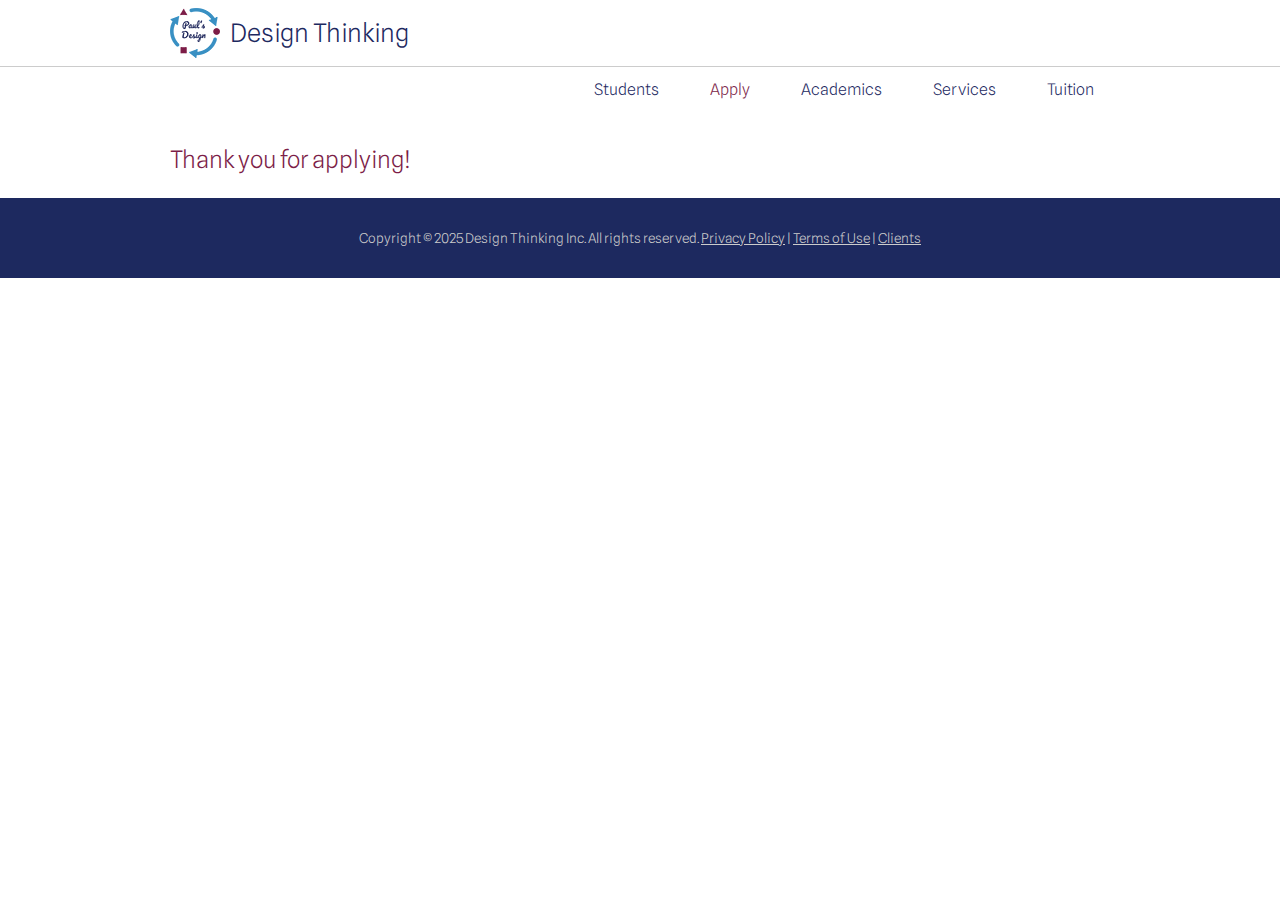
==== thanks.html @ 71c1bdc8 "finished following along with videos" ====
<!doctype html>
<html lang="en">

<head>
	<meta charset="utf-8">
	<title>Thanks | Willow University</title>
	<meta name="viewport" content="width=device-width, initial-scale=1">
	<link rel="stylesheet" type="text/css" media="screen" href="css/styles.min.css">

<!-- Google Font -->
    <link rel="preconnect" href="https://fonts.googleapis.com">
    <link rel="preconnect" href="https://fonts.gstatic.com" crossorigin>
    <link href="https://fonts.googleapis.com/css2?family=Spline+Sans:wght@300;500&display=swap" rel="stylesheet">

</head>

<body>
<div id="headerWrapper">
	<header id="top">
        <img src="images/logo1x.png" alt="logo">
		<span>Design Thinking</span>
        <a href="#navLinks">&#9776;</a>
	</header>
</div><!-- end header wrapper -->

    
    
<div id="navWrapper">
    <nav id="navLinks">
        <a href="#top">&#10005</a>
        <ul>
            <li><a href="#">Students</a></li>
            <li class="active"><a href="#">Apply</a></li>
            <li><a href="#">Academics</a></li>
            <li><a href="#">Services</a></li>
            <li><a href="#">Tuition</a></li>
        </ul>
    </nav>
</div> <!-- end nav wrapper -->

<div id="mainWrapper">
    <main>
        <h1>Thank you for applying!</h1>
    </main>
</div><!-- end main wrapper -->
    
<div id="footerWrapper">
    <footer>
        <p>Copyright &copy; 2025 Design Thinking Inc. All rights reserved. 
            <a href="#">Privacy Policy</a> | <a href="#">Terms of Use</a> | <a href="#">Clients</a></p>
    </footer>
</div> <!-- end footer wrapper -->
   
</body>
</html>
---- css/styles.min.css ----
/*! normalize.css v8.0.1 | MIT License | github.com/necolas/normalize.css */html{line-height:1.15;-webkit-text-size-adjust:100%}body{margin:0}main{display:block}h1{font-size:2em;margin:.67em 0}hr{box-sizing:content-box;height:0;overflow:visible}pre{font-family:monospace,monospace;font-size:1em}a{background-color:rgba(0,0,0,0)}abbr[title]{border-bottom:none;text-decoration:underline;-webkit-text-decoration:underline dotted;text-decoration:underline dotted}b,strong{font-weight:bolder}code,kbd,samp{font-family:monospace,monospace;font-size:1em}small{font-size:80%}sub,sup{font-size:75%;line-height:0;position:relative;vertical-align:baseline}sub{bottom:-0.25em}sup{top:-0.5em}img{border-style:none}button,input,optgroup,select,textarea{font-family:inherit;font-size:100%;line-height:1.15;margin:0}button,input{overflow:visible}button,select{text-transform:none}button::-moz-focus-inner,[type=button]::-moz-focus-inner,[type=reset]::-moz-focus-inner,[type=submit]::-moz-focus-inner{border-style:none;padding:0}button:-moz-focusring,[type=button]:-moz-focusring,[type=reset]:-moz-focusring,[type=submit]:-moz-focusring{outline:1px dotted ButtonText}fieldset{padding:.35em .75em .625em}legend{box-sizing:border-box;color:inherit;display:table;max-width:100%;padding:0;white-space:normal}progress{vertical-align:baseline}textarea{overflow:auto}[type=checkbox],[type=radio]{box-sizing:border-box;padding:0}[type=number]::-webkit-inner-spin-button,[type=number]::-webkit-outer-spin-button{height:auto}[type=search]{outline-offset:-2px}[type=search]::-webkit-search-decoration{-webkit-appearance:none}::-webkit-file-upload-button{-webkit-appearance:button;font:inherit}details{display:block}summary{display:list-item}template{display:none}[hidden]{display:none}html{-webkit-text-size-adjust:100%;-ms-text-size-adjust:100%}*{box-sizing:border-box}body{font-family:"Spline Sans",sans-serif;font-weight:300;min-width:320px;display:grid}#headerWrapper{border-bottom:1px solid #ccc}header{display:grid;grid-template-columns:50px auto 44px;-moz-column-gap:10px;column-gap:10px;align-items:center;padding:.5rem 10px}header span{font-size:1.6rem;font-weight:300;color:#1d295f}div#navWrapper{grid-row-start:4}#top a,#navLinks>a{display:block;text-align:right;font-size:1.6rem;height:44px;text-decoration:none;color:#333}#top a{font-size:2rem}#navLinks>a{padding:15px 13px 0 0}nav{height:100vh}nav ul{list-style-type:none;margin:0;padding:0}nav li a{display:block;color:#1d295f;padding:.9rem 2vw;text-decoration:none;text-align:right;border-bottom:1px solid #ccc}nav li.active a{color:#7c1d47}main h1{padding:1rem 10px .5rem 10px;font-size:1.5rem;color:#7c1d47;font-weight:300}main p{padding:.5rem 10px;color:#333;line-height:150%}.uniForm{margin:1rem 10px}.uniForm label{display:block;font-size:.8rem;color:orange;padding-top:.2rem}.uniForm h3{font-size:1.1rem;color:green;margin:2rem 0 .5rem 0}.uniForm input[type=text],.uniForm input[type=tel],.uniForm input[type=number],.uniForm input[type=email],.uniForm input[type=password],.uniForm select{display:block;margin:.1rem 0 1rem 0;border:1px solid #999;border-radius:5px;border-bottom-width:5px;border-bottom-color:#555;font-size:1rem;color:purple;width:250px;padding:.5rem 10px}.uniForm input[type=radio],.uniForm input[type=checkbox]{margin:0 1rem .5rem 0}.uniForm input[type=submit]{border:none;background-color:red;color:#fff;border-radius:10px;padding:.75rem 1.5rem;margin:2rem 0;font-size:1.2rem;-webkit-appearance:none;-moz-appearance:none;appearance:none}.uniForm input:required{border-bottom-color:red}.uniForm input:focus{border-bottom-color:gray}.uniForm input:required:valid{border-bottom-color:#9acd32}#footerWrapper{background-color:#1d295f}footer{font-size:.85rem;padding:1rem 10px;color:#ccc;text-align:center;line-height:150%}footer a{color:#ccc}@media only screen and (min-width: 35rem){body{display:block}#top a,#navLinks>a{display:none}nav{height:auto}nav ul{display:flex;justify-content:flex-end}nav li a{border:none}nav li a:hover{background-color:#eee}}@media only screen and (min-width: 64rem){header,nav,main{max-width:960px;margin:auto}}
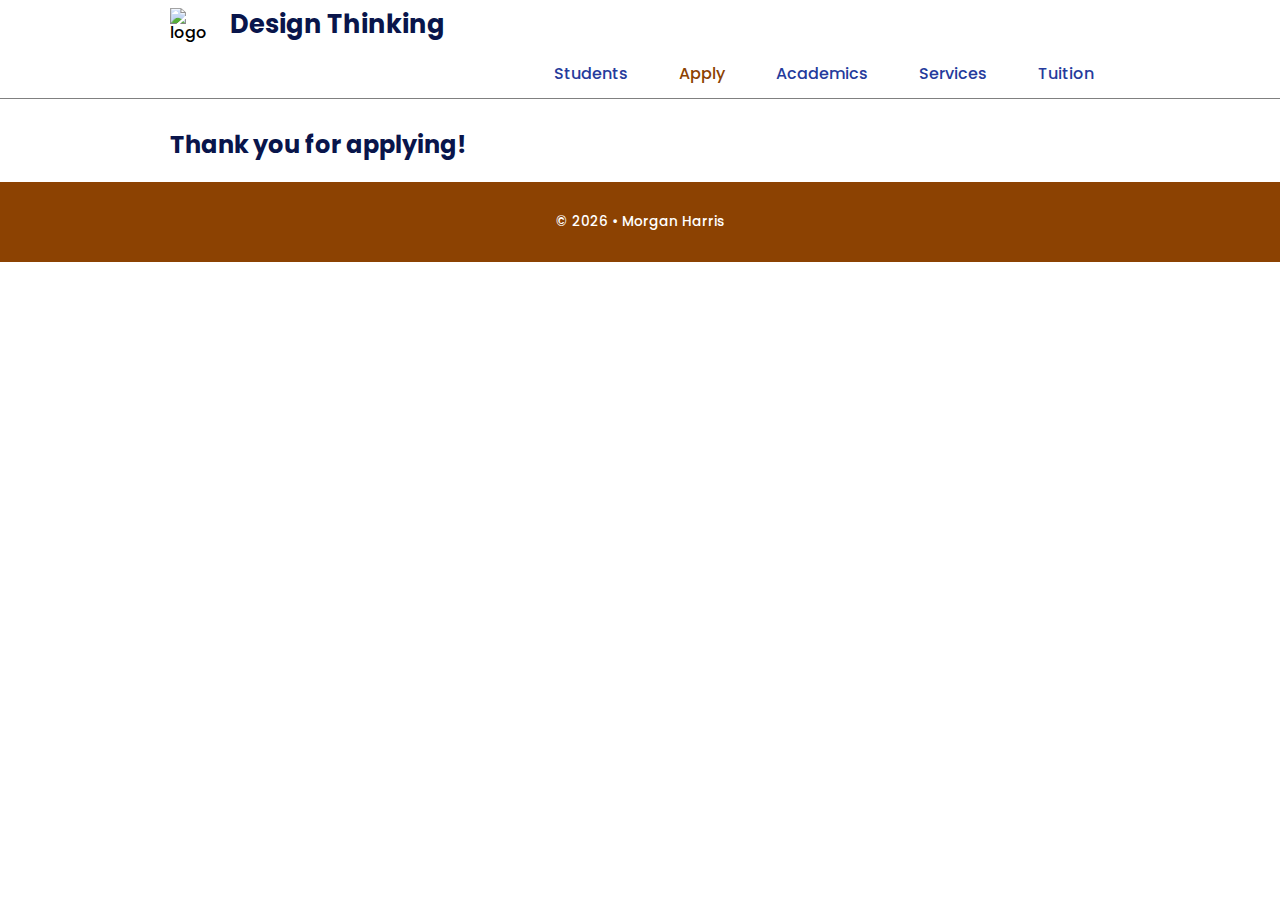
==== commit dc881433: "finished site" ====
--- a/thanks.html
+++ b/thanks.html
@@ -7,10 +7,16 @@
 	<meta name="viewport" content="width=device-width, initial-scale=1">
 	<link rel="stylesheet" type="text/css" media="screen" href="css/styles.min.css">
 
-<!-- Google Font -->
+    <!-- Google Font -->
     <link rel="preconnect" href="https://fonts.googleapis.com">
     <link rel="preconnect" href="https://fonts.gstatic.com" crossorigin>
-    <link href="https://fonts.googleapis.com/css2?family=Spline+Sans:wght@300;500&display=swap" rel="stylesheet">
+    <link href="https://fonts.googleapis.com/css2?family=Poppins:ital,wght@0,100;0,200;0,300;0,400;0,500;0,600;0,700;0,800;0,900;1,100;1,200;1,300;1,400;1,500;1,600;1,700;1,800;1,900&display=swap" rel="stylesheet">
+
+    <!-- Favicon -->
+    <link rel="apple-touch-icon" sizes="180x180" href="apple-touch-icon.png">
+    <link rel="icon" type="image/png" sizes="32x32" href="favicon-32x32.png">
+    <link rel="icon" type="image/png" sizes="16x16" href="favicon-16x16.png">
+    <link rel="manifest" href="site.webmanifest">
 
 </head>
 
@@ -46,10 +52,11 @@
     
 <div id="footerWrapper">
     <footer>
-        <p>Copyright &copy; 2025 Design Thinking Inc. All rights reserved. 
-            <a href="#">Privacy Policy</a> | <a href="#">Terms of Use</a> | <a href="#">Clients</a></p>
+        <p>&copy; <span id="year">x</span> &bull; Morgan Harris</p>
     </footer>
 </div> <!-- end footer wrapper -->
+
+<script src="js/scripts.js"></script>
    
 </body>
 </html> --- a/css/styles.min.css
+++ b/css/styles.min.css
@@ -1 +1 @@
-/*! normalize.css v8.0.1 | MIT License | github.com/necolas/normalize.css */html{line-height:1.15;-webkit-text-size-adjust:100%}body{margin:0}main{display:block}h1{font-size:2em;margin:.67em 0}hr{box-sizing:content-box;height:0;overflow:visible}pre{font-family:monospace,monospace;font-size:1em}a{background-color:rgba(0,0,0,0)}abbr[title]{border-bottom:none;text-decoration:underline;-webkit-text-decoration:underline dotted;text-decoration:underline dotted}b,strong{font-weight:bolder}code,kbd,samp{font-family:monospace,monospace;font-size:1em}small{font-size:80%}sub,sup{font-size:75%;line-height:0;position:relative;vertical-align:baseline}sub{bottom:-0.25em}sup{top:-0.5em}img{border-style:none}button,input,optgroup,select,textarea{font-family:inherit;font-size:100%;line-height:1.15;margin:0}button,input{overflow:visible}button,select{text-transform:none}button::-moz-focus-inner,[type=button]::-moz-focus-inner,[type=reset]::-moz-focus-inner,[type=submit]::-moz-focus-inner{border-style:none;padding:0}button:-moz-focusring,[type=button]:-moz-focusring,[type=reset]:-moz-focusring,[type=submit]:-moz-focusring{outline:1px dotted ButtonText}fieldset{padding:.35em .75em .625em}legend{box-sizing:border-box;color:inherit;display:table;max-width:100%;padding:0;white-space:normal}progress{vertical-align:baseline}textarea{overflow:auto}[type=checkbox],[type=radio]{box-sizing:border-box;padding:0}[type=number]::-webkit-inner-spin-button,[type=number]::-webkit-outer-spin-button{height:auto}[type=search]{outline-offset:-2px}[type=search]::-webkit-search-decoration{-webkit-appearance:none}::-webkit-file-upload-button{-webkit-appearance:button;font:inherit}details{display:block}summary{display:list-item}template{display:none}[hidden]{display:none}html{-webkit-text-size-adjust:100%;-ms-text-size-adjust:100%}*{box-sizing:border-box}body{font-family:"Spline Sans",sans-serif;font-weight:300;min-width:320px;display:grid}#headerWrapper{border-bottom:1px solid #ccc}header{display:grid;grid-template-columns:50px auto 44px;-moz-column-gap:10px;column-gap:10px;align-items:center;padding:.5rem 10px}header span{font-size:1.6rem;font-weight:300;color:#1d295f}div#navWrapper{grid-row-start:4}#top a,#navLinks>a{display:block;text-align:right;font-size:1.6rem;height:44px;text-decoration:none;color:#333}#top a{font-size:2rem}#navLinks>a{padding:15px 13px 0 0}nav{height:100vh}nav ul{list-style-type:none;margin:0;padding:0}nav li a{display:block;color:#1d295f;padding:.9rem 2vw;text-decoration:none;text-align:right;border-bottom:1px solid #ccc}nav li.active a{color:#7c1d47}main h1{padding:1rem 10px .5rem 10px;font-size:1.5rem;color:#7c1d47;font-weight:300}main p{padding:.5rem 10px;color:#333;line-height:150%}.uniForm{margin:1rem 10px}.uniForm label{display:block;font-size:.8rem;color:orange;padding-top:.2rem}.uniForm h3{font-size:1.1rem;color:green;margin:2rem 0 .5rem 0}.uniForm input[type=text],.uniForm input[type=tel],.uniForm input[type=number],.uniForm input[type=email],.uniForm input[type=password],.uniForm select{display:block;margin:.1rem 0 1rem 0;border:1px solid #999;border-radius:5px;border-bottom-width:5px;border-bottom-color:#555;font-size:1rem;color:purple;width:250px;padding:.5rem 10px}.uniForm input[type=radio],.uniForm input[type=checkbox]{margin:0 1rem .5rem 0}.uniForm input[type=submit]{border:none;background-color:red;color:#fff;border-radius:10px;padding:.75rem 1.5rem;margin:2rem 0;font-size:1.2rem;-webkit-appearance:none;-moz-appearance:none;appearance:none}.uniForm input:required{border-bottom-color:red}.uniForm input:focus{border-bottom-color:gray}.uniForm input:required:valid{border-bottom-color:#9acd32}#footerWrapper{background-color:#1d295f}footer{font-size:.85rem;padding:1rem 10px;color:#ccc;text-align:center;line-height:150%}footer a{color:#ccc}@media only screen and (min-width: 35rem){body{display:block}#top a,#navLinks>a{display:none}nav{height:auto}nav ul{display:flex;justify-content:flex-end}nav li a{border:none}nav li a:hover{background-color:#eee}}@media only screen and (min-width: 64rem){header,nav,main{max-width:960px;margin:auto}}+/*! normalize.css v8.0.1 | MIT License | github.com/necolas/normalize.css */html{line-height:1.15;-webkit-text-size-adjust:100%}body{margin:0}main{display:block}h1{font-size:2em;margin:.67em 0}hr{box-sizing:content-box;height:0;overflow:visible}pre{font-family:monospace,monospace;font-size:1em}a{background-color:rgba(0,0,0,0)}abbr[title]{border-bottom:none;text-decoration:underline;-webkit-text-decoration:underline dotted;text-decoration:underline dotted}b,strong{font-weight:bolder}code,kbd,samp{font-family:monospace,monospace;font-size:1em}small{font-size:80%}sub,sup{font-size:75%;line-height:0;position:relative;vertical-align:baseline}sub{bottom:-0.25em}sup{top:-0.5em}img{border-style:none}button,input,optgroup,select,textarea{font-family:inherit;font-size:100%;line-height:1.15;margin:0}button,input{overflow:visible}button,select{text-transform:none}button::-moz-focus-inner,[type=button]::-moz-focus-inner,[type=reset]::-moz-focus-inner,[type=submit]::-moz-focus-inner{border-style:none;padding:0}button:-moz-focusring,[type=button]:-moz-focusring,[type=reset]:-moz-focusring,[type=submit]:-moz-focusring{outline:1px dotted ButtonText}fieldset{padding:.35em .75em .625em}legend{box-sizing:border-box;color:inherit;display:table;max-width:100%;padding:0;white-space:normal}progress{vertical-align:baseline}textarea{overflow:auto}[type=checkbox],[type=radio]{box-sizing:border-box;padding:0}[type=number]::-webkit-inner-spin-button,[type=number]::-webkit-outer-spin-button{height:auto}[type=search]{outline-offset:-2px}[type=search]::-webkit-search-decoration{-webkit-appearance:none}::-webkit-file-upload-button{-webkit-appearance:button;font:inherit}details{display:block}summary{display:list-item}template{display:none}[hidden]{display:none}html{-webkit-text-size-adjust:100%;-ms-text-size-adjust:100%}*{box-sizing:border-box}body{font-family:"Poppins",sans-serif;font-weight:500;min-width:320px;display:grid}#headerWrapper{border-bottom:1px solid gray}header{display:grid;grid-template-columns:50px auto 44px;-moz-column-gap:10px;column-gap:10px;align-items:center;padding:.5rem 10px}header span{font-size:1.6rem;font-weight:700;color:#09154b}div#navWrapper{grid-row-start:4}#top a,#navLinks>a{display:block;text-align:right;font-size:1.6rem;height:44px;text-decoration:none;color:#333}#top a{font-size:2rem}#navLinks>a{padding:15px 13px 0 0}nav{height:100vh}nav ul{list-style-type:none;margin:0;padding:0}nav li a{display:block;color:#253b9c;padding:.9rem 2vw;text-decoration:none;text-align:right;border-bottom:1px solid gray}nav li.active a{color:#8c4202}main h1{padding:1rem 10px .5rem 10px;font-size:1.5rem;color:#09154b;font-weight:700}main p{padding:.5rem 10px;color:#333;line-height:150%}.uniForm{margin:1rem 10px}.uniForm label{display:block;font-size:.8rem;color:#253b9c;padding-top:.2rem}.uniForm h3{font-size:1.1rem;color:#8c4202;margin:2rem 0 .5rem 0}.uniForm input[type=text],.uniForm input[type=tel],.uniForm input[type=number],.uniForm input[type=email],.uniForm input[type=password],.uniForm select{display:block;margin:.1rem 0 1rem 0;border:1px solid #999;border-radius:5px;border-bottom-width:5px;border-bottom-color:#555;font-size:1rem;width:250px;padding:.5rem 10px}.uniForm input[type=radio],.uniForm input[type=checkbox]{margin:0 1rem .5rem 0}.uniForm input[type=submit]{border:none;background-color:#253b9c;color:#fff;border-radius:10px;padding:.75rem 1.5rem;margin:2rem 0;font-size:1.2rem;-webkit-appearance:none;-moz-appearance:none;appearance:none}.uniForm input[type=submit]:hover{background-color:#09154b;cursor:pointer}.uniForm input:required{border-bottom-color:#9c2931}.uniForm input:focus{border-bottom-color:gray}.uniForm input:required:valid{border-bottom-color:#1d7226}#footerWrapper{background-color:#8c4202}footer{font-size:.85rem;padding:1rem 10px;color:#fff;text-align:center;line-height:150%}footer a{color:#fff}@media only screen and (min-width: 35rem){body{display:block}#top a,#navLinks>a{display:none}#headerWrapper{border:none}#navWrapper{border-bottom:1px solid gray}nav{height:auto}nav ul{display:flex;justify-content:space-between}nav li a{border:none}nav li a:hover{background-color:#eee}}@media only screen and (min-width: 64rem){header,nav,main{max-width:960px;margin:auto}nav ul{justify-content:flex-end}}